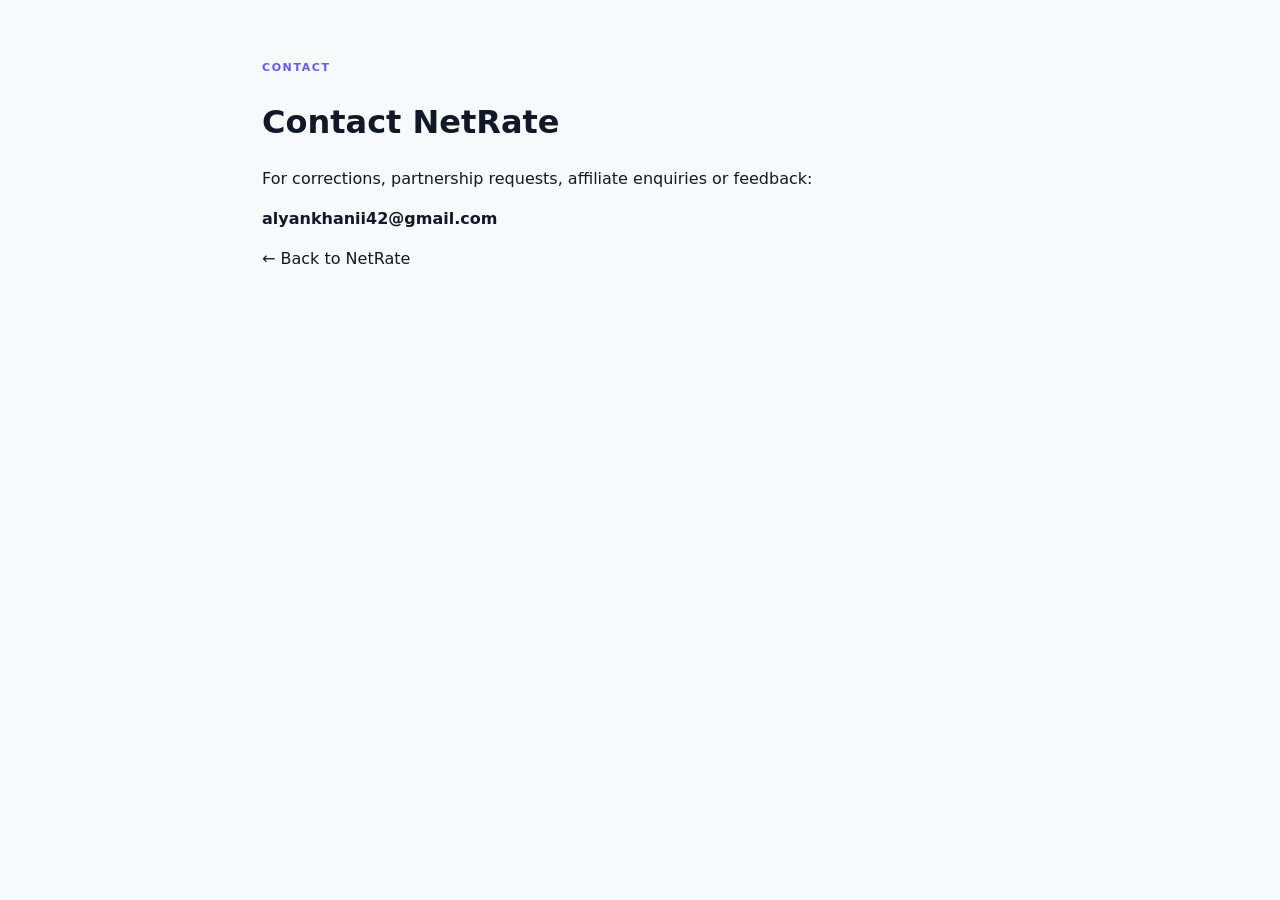
==== contact.html @ 7442c416 "netrate Netrate" ====
<!doctype html><html><head><meta charset="utf-8"><meta name="viewport" content="width=device-width,initial-scale=1"><title>Contact — NetRate</title><link rel="stylesheet" href="styles.css"></head><body><main class="wrap" style="padding-top:60px;max-width:800px"><p class="eyebrow">CONTACT</p><h1>Contact NetRate</h1><p>For corrections, partnership requests, affiliate enquiries or feedback:</p><p><strong>alyankhanii42@gmail.com</strong></p><p><a href="index.html">← Back to NetRate</a></p></main></body></html>
---- styles.css ----
:root{--ink:#111827;--muted:#667085;--line:#e7e9ee;--paper:#f8f9fb;--accent:#635bff;--accent2:#4f46e5;--card:#fff}*{box-sizing:border-box}body{margin:0;font-family:Inter,ui-sans-serif,system-ui,-apple-system,BlinkMacSystemFont,"Segoe UI",sans-serif;color:var(--ink);background:var(--paper);line-height:1.5}a{text-decoration:none;color:inherit}.wrap{max-width:1120px;margin:auto;padding-left:22px;padding-right:22px}.nav{height:72px;display:flex;align-items:center;justify-content:space-between}.brand{font-size:24px;font-weight:850;letter-spacing:-1px}.brand span{color:var(--accent)}nav{display:flex;gap:24px;color:#667085;font-size:14px;font-weight:650}.hero{display:grid;grid-template-columns:1.25fr .75fr;gap:55px;align-items:center;padding-top:72px;padding-bottom:78px}.eyebrow{font-size:11px;letter-spacing:1.6px;font-weight:800;color:var(--accent);margin:0 0 10px}.hero h1{font-size:clamp(43px,6vw,74px);line-height:.98;letter-spacing:-4px;margin:0;max-width:720px}.hero h1 em{font-style:normal;color:var(--accent)}.sub{font-size:19px;color:var(--muted);max-width:650px;margin:22px 0}.actions{display:flex;gap:12px;align-items:center;flex-wrap:wrap}.cta,.calculate{display:inline-block;background:var(--accent);color:#fff;border:0;border-radius:12px;padding:14px 20px;font-weight:800;cursor:pointer}.secondary{border:1px solid var(--line);background:#fff;border-radius:12px;padding:13px 18px;font-weight:750}.trust{font-size:12px;color:#8a93a3}.hero-card,.card,.tool,.feature article{background:var(--card);border:1px solid var(--line);border-radius:20px;box-shadow:0 12px 35px #1018280b}.hero-card{padding:28px}.hero-card span,.hero-card small{color:var(--muted);display:block}.hero-card strong{font-size:56px;letter-spacing:-3px;display:block;margin:12px 0 2px}.mini-line{display:flex;justify-content:space-between;border-top:1px solid var(--line);padding:15px 0;color:var(--muted)}.mini-line.total{color:var(--ink);font-weight:800}.section-head{margin-bottom:22px}h2{font-size:34px;letter-spacing:-1.5px;margin:0 0 20px}.tool-grid{display:grid;grid-template-columns:repeat(4,1fr);gap:14px;margin-bottom:70px}.tool{padding:22px;transition:.2s}.tool:hover{transform:translateY(-3px);box-shadow:0 18px 45px #10182812}.tool span{font-size:11px;color:var(--accent);font-weight:850}.tool h3{margin:25px 0 8px;font-size:19px}.tool p{color:var(--muted);font-size:14px;min-height:64px}.tool b{font-size:13px;color:var(--accent)}.grid{display:grid;grid-template-columns:1fr 1fr;gap:18px;margin-bottom:70px}.card{padding:26px}.tabs{display:flex;background:#f0f1f5;padding:4px;border-radius:10px;margin-bottom:25px}.tab{flex:1;border:0;background:transparent;padding:10px;border-radius:8px;font-weight:750;color:var(--muted);cursor:pointer}.tab.active{background:#fff;color:var(--ink);box-shadow:0 2px 8px #10182812}.field{margin:16px 0}.field label{display:block;font-size:13px;font-weight:750;margin-bottom:7px}.field input,.field select{width:100%;padding:12px 13px;border:1px solid #dfe3ea;border-radius:10px;background:#fff;font:inherit;outline:none}.field input:focus,.field select:focus{border-color:var(--accent)}.field input:disabled{background:#f2f3f6;color:#667085}.field small{color:var(--muted);font-size:11px}.money{display:flex;border:1px solid #dfe3ea;border-radius:10px;background:#fff;overflow:hidden}.money span{padding:12px 0 12px 13px;color:var(--muted)}.money input{border:0!important;border-radius:0!important}.calculate{width:100%;margin-top:8px}.result{display:flex;flex-direction:column;justify-content:center}.big{font-size:57px;line-height:1;font-weight:850;letter-spacing:-3px}.result-label{color:var(--muted);margin-top:7px}.breakdown{margin-top:25px}.breakdown div{display:flex;justify-content:space-between;border-top:1px solid var(--line);padding:12px 0;font-size:14px}.breakdown .strong{font-weight:850;font-size:15px}.note{font-size:11px;color:#8992a2;margin-top:22px}.feature{padding-bottom:70px}.features{display:grid;grid-template-columns:repeat(3,1fr);gap:14px}.feature article{padding:22px}.feature article p{color:var(--muted);font-size:14px}.source{padding:26px 28px;background:#eef0ff;border-radius:18px;margin-bottom:70px}.source h2{font-size:22px}.source p{color:#5f6675}.links{display:flex;gap:20px;flex-wrap:wrap}.links a{color:var(--accent);font-weight:750;font-size:13px}footer{border-top:1px solid var(--line);padding:28px 0;color:#7b8494;font-size:12px}footer .wrap{display:flex;justify-content:space-between}footer a{color:#596273}@media(max-width:800px){.hero,.grid{grid-template-columns:1fr}.hero{padding-top:42px}.hero-card{display:none}.tool-grid{grid-template-columns:1fr 1fr}.features{grid-template-columns:1fr}.hero h1{letter-spacing:-2.5px}.nav{height:62px}nav{gap:12px;font-size:12px}}@media(max-width:480px){.tool-grid{grid-template-columns:1fr}.hero h1{font-size:46px}.sub{font-size:17px}.wrap{padding-left:16px;padding-right:16px}}
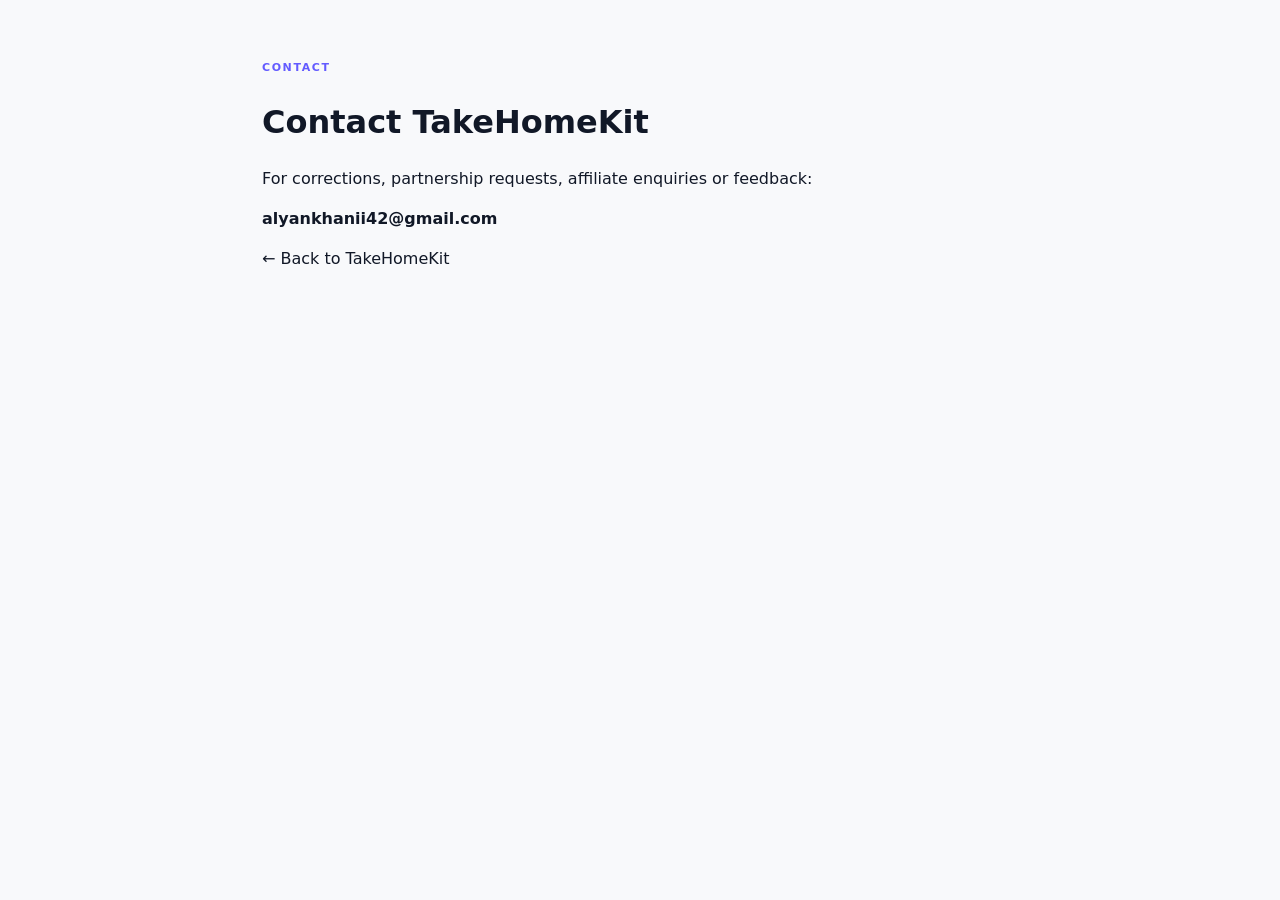
==== commit 83d14b30: "Update contact.html" ====
--- a/contact.html
+++ b/contact.html
@@ -1 +1 @@
-<!doctype html><html><head><meta charset="utf-8"><meta name="viewport" content="width=device-width,initial-scale=1"><title>Contact — NetRate</title><link rel="stylesheet" href="styles.css"></head><body><main class="wrap" style="padding-top:60px;max-width:800px"><p class="eyebrow">CONTACT</p><h1>Contact NetRate</h1><p>For corrections, partnership requests, affiliate enquiries or feedback:</p><p><strong>alyankhanii42@gmail.com</strong></p><p><a href="index.html">← Back to NetRate</a></p></main></body></html>
+<!doctype html><html><head><meta charset="utf-8"><meta name="viewport" content="width=device-width,initial-scale=1"><title>Contact — TakeHomeKit</title><link rel="stylesheet" href="styles.css"></head><body><main class="wrap" style="padding-top:60px;max-width:800px"><p class="eyebrow">CONTACT</p><h1>Contact TakeHomeKit</h1><p>For corrections, partnership requests, affiliate enquiries or feedback:</p><p><strong>alyankhanii42@gmail.com</strong></p><p><a href="index.html">← Back to TakeHomeKit</a></p></main></body></html>
